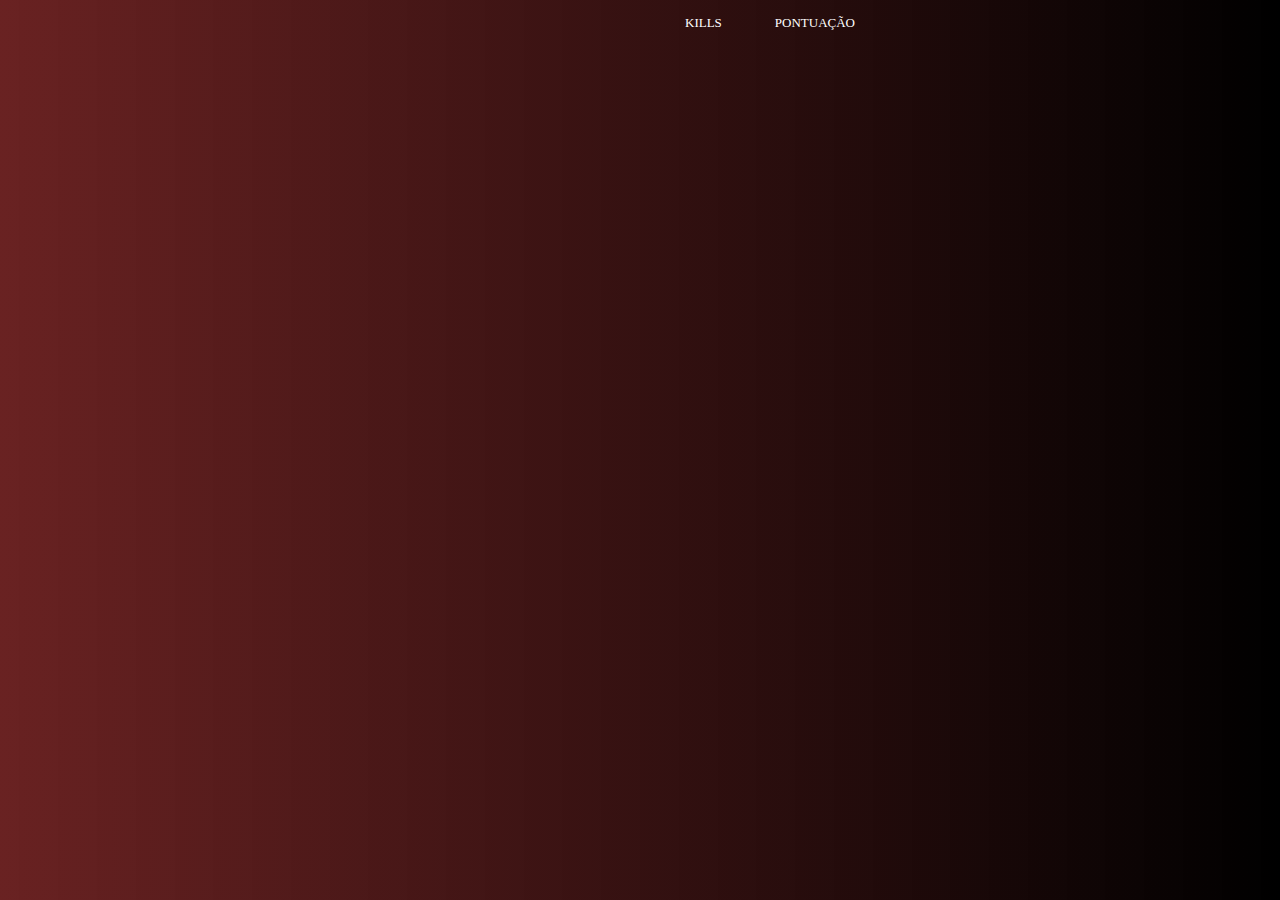
==== painel.html @ 4f4adafd "Adicionar jogadores" ====
<!DOCTYPE html>
<html lang="pt-br">
<head>
    <meta charset="UTF-8">
    <meta http-equiv="X-UA-Compatible" content="IE=edge">
    <meta name="viewport" content="width=device-width, initial-scale=1.0">
    <link rel="stylesheet" href="style.css">
    <link rel="stylesheet" href="style-responsive.css">
    <title>Tabela X1</title>
</head>
<body onload="loade()">
    <div class="container">
        <div class="baseName">
            <div class="nomeclature Nc1"><p>KILLS</p></div>
            <div class="nomeclature Nc2"><p>PONTUAÇÃO</p></div>
        </div>

    </div>
    <script src="criar_posicao.js"></script>
</body>
</html>
---- style.css ----
p {
    color: white;
    font-size: 13px;
}
.nomeLine {
    font-size: 15px;
}
.Time {    
    display: flex;
    margin: 10px;}
.colorTime {
    display: flex;
    border-radius: 10px 0px 10px 0px;
    background-color: rgba(248, 40, 40, 0.815);
}
.tabela0 {
    display: flex;
    align-items: center;
    justify-content: center;
    width: 20px;
    height: 30px;
}
.tabela1 {
    display: flex;
    align-items: center;
    justify-content: center;
    width: 200px;
    height: 30px;
}
.PtOpt {
    margin: 2px;
    border: 1px solid;
    width: 100px;
    background-color: rgba(0, 0, 0, 0.897);
    border-radius: 10px 0px 10px 0px;
}

body {
    background: linear-gradient(90deg, rgba(83, 1, 1, 0.87), rgb(0, 0, 0));
    display: flex;
    align-items: center;
    justify-content: center;
}
.baseName {
    display: flex;
    margin-left: 260px;
    width: 170px;
    height: 20px;
    justify-content: space-between;
}
.nomeclature {
    font-size: 14px;
    display: flex;
    height: 30px;
    align-items: center;
    justify-content: center;
}
---- style-responsive.css ----
@media only screen and (max-width: 1200px) {

    .tabela0 {
        width: 20px;
        height: 30px;
    }
    .tabela1 {
        width: 140px;
        height: 30px;
    }
    .PtOpt {
        width: 80px;
    }
    .baseName {
        margin-left: 190px;
        width: 150px;
    }
}
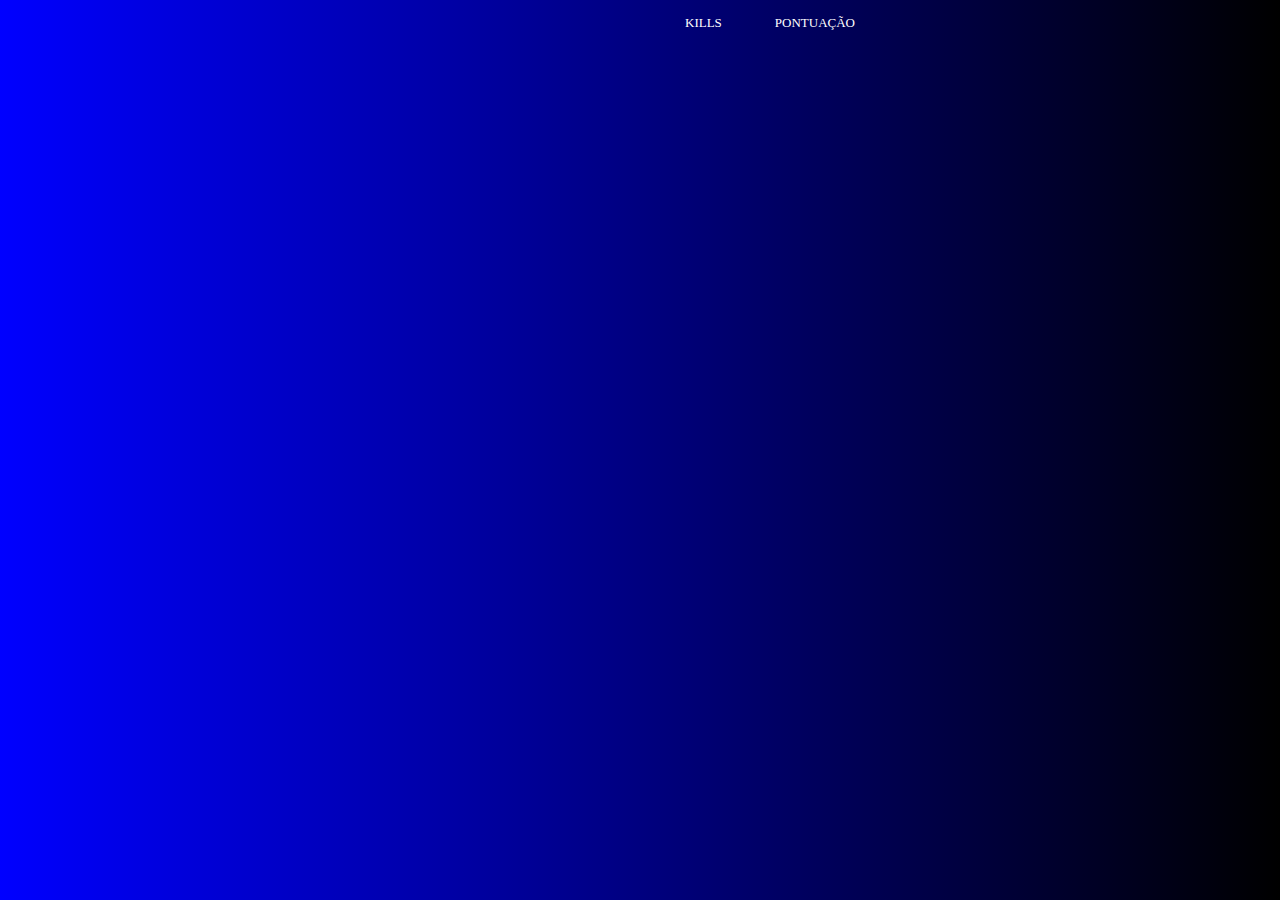
==== commit 3f893789: "back-end finalizado" ====
--- a/painel.html
+++ b/painel.html
@@ -4,11 +4,11 @@
     <meta charset="UTF-8">
     <meta http-equiv="X-UA-Compatible" content="IE=edge">
     <meta name="viewport" content="width=device-width, initial-scale=1.0">
-    <link rel="stylesheet" href="style.css">
-    <link rel="stylesheet" href="style-responsive.css">
+    <link rel="stylesheet" href="painel-style.css">
+    <link rel="stylesheet" href="painel-responsive.css">
     <title>Tabela X1</title>
 </head>
-<body onload="loade()">
+<body onload="ler_dados()">
     <div class="container">
         <div class="baseName">
             <div class="nomeclature Nc1"><p>KILLS</p></div>
--- a/painel-style.css
+++ b/painel-style.css
@@ -0,0 +1,57 @@
+p {
+    color: white;
+    font-size: 13px;
+}
+.nomeLine {
+    font-size: 15px;
+}
+.Time {    
+    display: flex;
+    margin: 10px;}
+.colorTime {
+    display: flex;
+    border-radius: 10px 0px 10px 0px;
+    background-color: rgba(5, 159, 219, 0.897)
+}
+.tabela0 {
+    display: flex;
+    align-items: center;
+    justify-content: center;
+    width: 20px;
+    height: 30px;
+}
+.tabela1 {
+    display: flex;
+    align-items: center;
+    justify-content: center;
+    width: 200px;
+    height: 30px;
+}
+.PtOpt {
+    margin: 2px;
+    border: 1px solid;
+    width: 100px;
+    background-color: rgba(0, 0, 0, 0.897);
+    border-radius: 10px 0px 10px 0px;
+}
+
+body {
+    background: linear-gradient(90deg, blue, black);
+    display: flex;
+    align-items: center;
+    justify-content: center;
+}
+.baseName {
+    display: flex;
+    margin-left: 260px;
+    width: 170px;
+    height: 20px;
+    justify-content: space-between;
+}
+.nomeclature {
+    font-size: 14px;
+    display: flex;
+    height: 30px;
+    align-items: center;
+    justify-content: center;
+}
--- a/painel-responsive.css
+++ b/painel-responsive.css
@@ -0,0 +1,18 @@
+@media only screen and (max-width: 1200px) {
+
+    .tabela0 {
+        width: 20px;
+        height: 30px;
+    }
+    .tabela1 {
+        width: 140px;
+        height: 30px;
+    }
+    .PtOpt {
+        width: 80px;
+    }
+    .baseName {
+        margin-left: 190px;
+        width: 150px;
+    }
+}